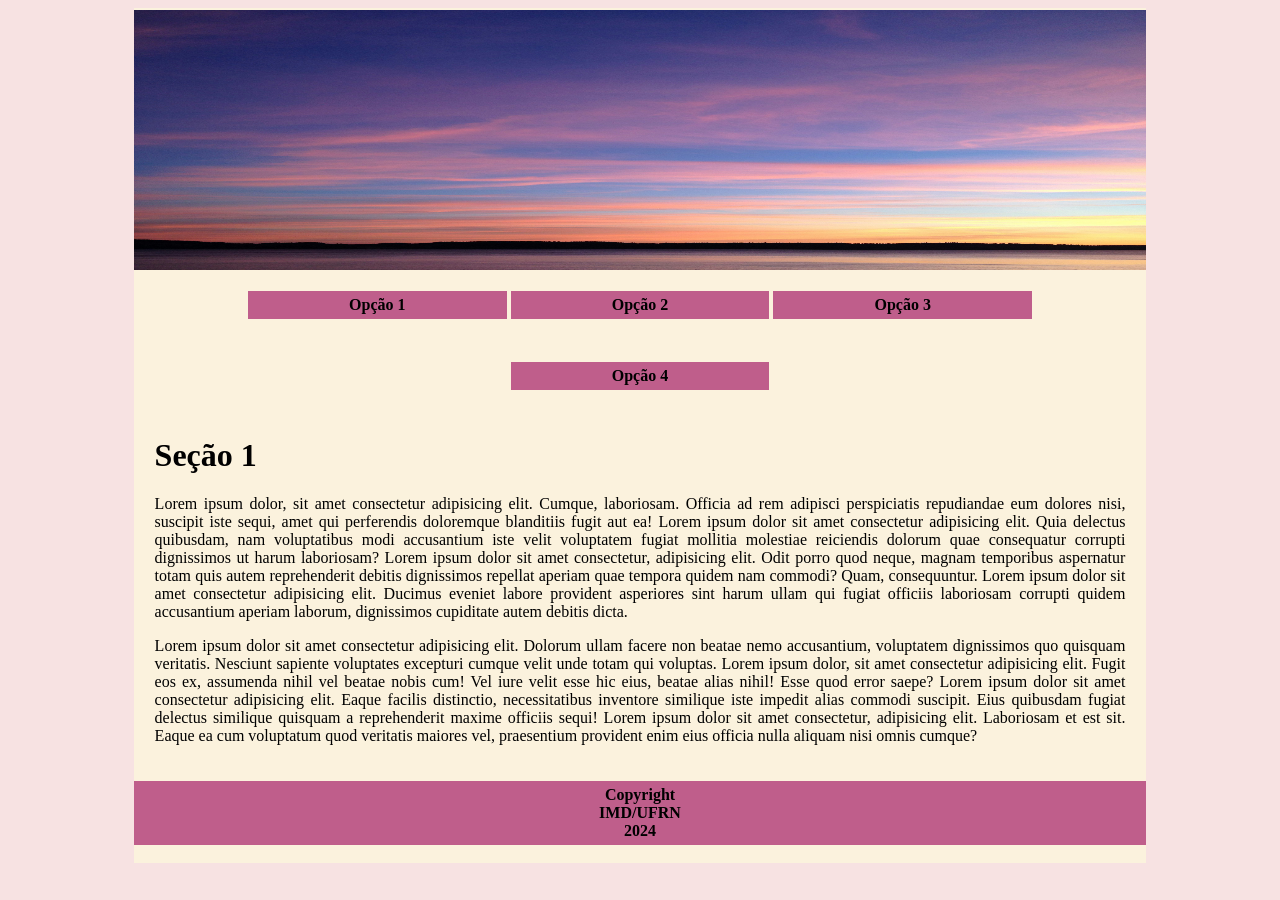
==== Exercicio3/html/index.html @ 89593054 "Exercício 03" ====
<!DOCTYPE html>
<html lang="pt-br">

<head>
  <meta charset="utf-8">
  <meta name="viewport" content="width=device-width">
  <title>Formatação</title>
  <link href="../css/style.css" rel="stylesheet" type="text/css" />
</head>
<body>
  <div id="header">
    
    <img src="../resources/images/sky.jpg" alt="sky">
    <h4 class="menu">Opção 1</h4>
    <h4 class="menu">Opção 2</h4>
    <h4 class="menu">Opção 3</h4>
    <h4 class="menu">Opção 4</h4>

  </div>

  <div id="article">
    <h1>Seção 1</h1>

    <p class="p">Lorem ipsum dolor, sit amet consectetur adipisicing elit. Cumque, laboriosam. Officia ad rem adipisci perspiciatis repudiandae eum dolores nisi, suscipit iste sequi, amet qui perferendis doloremque blanditiis fugit aut ea! Lorem ipsum dolor sit amet consectetur adipisicing elit. Quia delectus quibusdam, nam voluptatibus modi accusantium iste velit voluptatem fugiat mollitia molestiae reiciendis dolorum quae consequatur corrupti dignissimos ut harum laboriosam? Lorem ipsum dolor sit amet consectetur, adipisicing elit. Odit porro quod neque, magnam temporibus aspernatur totam quis autem reprehenderit debitis dignissimos repellat aperiam quae tempora quidem nam commodi? Quam, consequuntur. Lorem ipsum dolor sit amet consectetur adipisicing elit. Ducimus eveniet labore provident asperiores sint harum ullam qui fugiat officiis laboriosam corrupti quidem accusantium aperiam laborum, dignissimos cupiditate autem debitis dicta.</p>

    <p class="p">Lorem ipsum dolor sit amet consectetur adipisicing elit. Dolorum ullam facere non beatae nemo accusantium, voluptatem dignissimos quo quisquam veritatis. Nesciunt sapiente voluptates excepturi cumque velit unde totam qui voluptas. Lorem ipsum dolor, sit amet consectetur adipisicing elit. Fugit eos ex, assumenda nihil vel beatae nobis cum! Vel iure velit esse hic eius, beatae alias nihil! Esse quod error saepe? Lorem ipsum dolor sit amet consectetur adipisicing elit. Eaque facilis distinctio, necessitatibus inventore similique iste impedit alias commodi suscipit. Eius quibusdam fugiat delectus similique quisquam a reprehenderit maxime officiis sequi! Lorem ipsum dolor sit amet consectetur, adipisicing elit. Laboriosam et est sit. Eaque ea cum voluptatum quod veritatis maiores vel, praesentium provident enim eius officia nulla aliquam nisi omnis cumque?</p>
  </div>

  <div id="footer">
    <h3>Copyright IMD/UFRN 2024</h3>
  </div>
  
</body>
</html>
---- Exercicio3/css/style.css ----
body{
    font-size: medium;
    background-color: #f7e2e2;
}

div{
    text-align: center;
    margin-left: 10%;
    margin-right: 10%;
    padding-top: 2px;
    padding-bottom: 2px;
    background-color: #FBF2DD
}

img{
    width: 100%;
    height: 260px;
    display: block;
}

.menu{
    display: inline-block;
    position: relative;
    padding-left: 10%;
    padding-right: 10%;
    padding-top: 5px;
    padding-bottom: 5px;
    background-color: #BF5E8B;
}

h1{
    text-align: justify;
    padding-left: 2%;
}

.p{
    text-align: justify;
    padding-left: 2%;
    padding-right: 2%;
}

h3{
    display: inline-block;
    background-color: #BF5E8B;
    padding-left: 45%;
    padding-right: 45%;
    padding-top: 5px;
    padding-bottom: 5px;
    font-size: 12pt;
    position: relative;
}
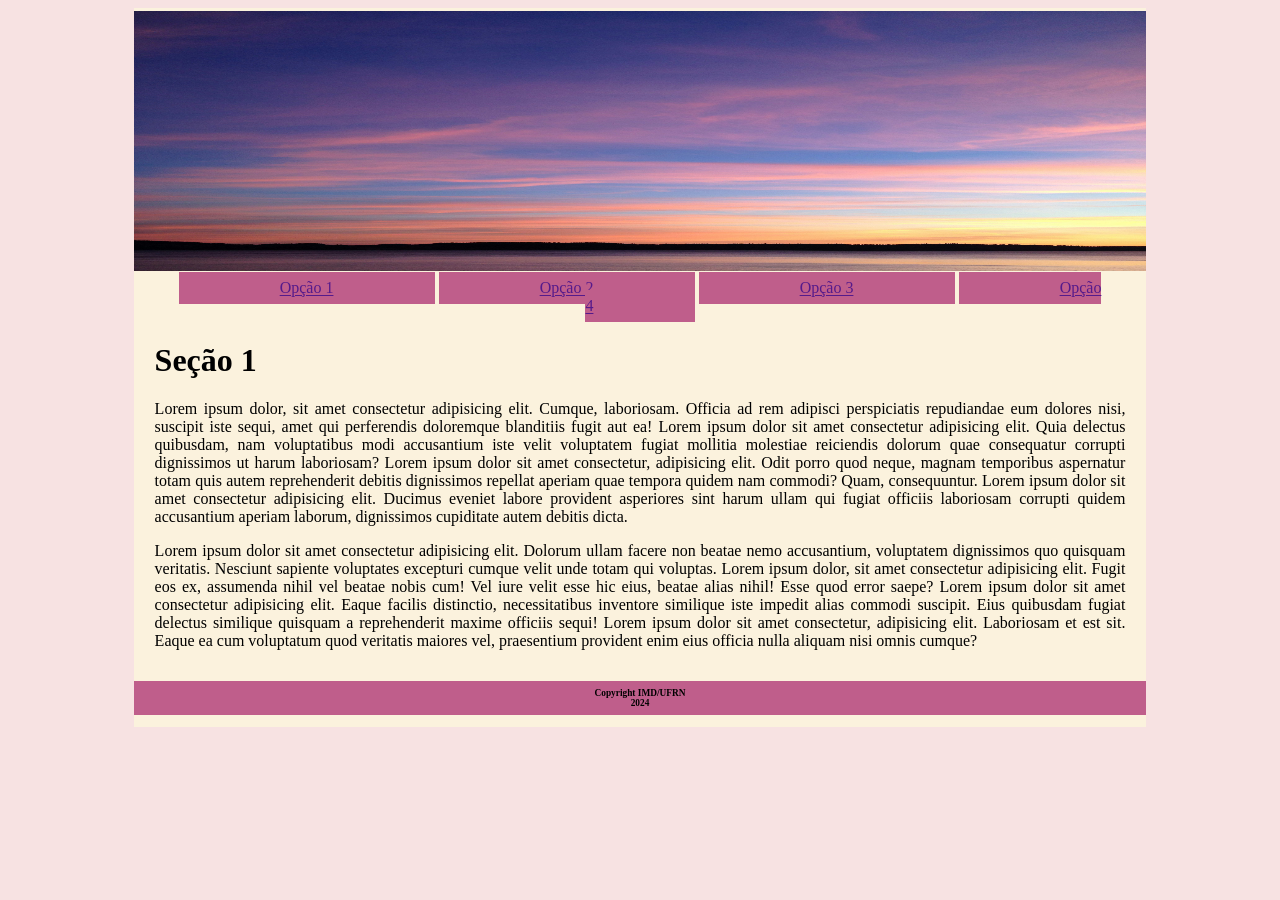
==== commit cdf856d4: "Exercício 3 - Update" ====
--- a/Exercicio3/html/index.html
+++ b/Exercicio3/html/index.html
@@ -8,17 +8,21 @@
   <link href="../css/style.css" rel="stylesheet" type="text/css" />
 </head>
 <body>
-  <div id="header">
-    
+
+  <div id="image" class="divs">
     <img src="../resources/images/sky.jpg" alt="sky">
-    <h4 class="menu">Opção 1</h4>
-    <h4 class="menu">Opção 2</h4>
-    <h4 class="menu">Opção 3</h4>
-    <h4 class="menu">Opção 4</h4>
-
   </div>
 
-  <div id="article">
+  <div id="header" class="divs">      
+    <ul>
+      <li class="menu"><a href="">Opção 1</a></li>
+      <li class="menu"><a href="">Opção 2</a></li>
+      <li class="menu"><a href="">Opção 3</a></li>
+      <li class="menu"><a href="">Opção 4</a></li>
+    </ul>
+  </div>
+
+  <div id="article" class="divs">
     <h1>Seção 1</h1>
 
     <p class="p">Lorem ipsum dolor, sit amet consectetur adipisicing elit. Cumque, laboriosam. Officia ad rem adipisci perspiciatis repudiandae eum dolores nisi, suscipit iste sequi, amet qui perferendis doloremque blanditiis fugit aut ea! Lorem ipsum dolor sit amet consectetur adipisicing elit. Quia delectus quibusdam, nam voluptatibus modi accusantium iste velit voluptatem fugiat mollitia molestiae reiciendis dolorum quae consequatur corrupti dignissimos ut harum laboriosam? Lorem ipsum dolor sit amet consectetur, adipisicing elit. Odit porro quod neque, magnam temporibus aspernatur totam quis autem reprehenderit debitis dignissimos repellat aperiam quae tempora quidem nam commodi? Quam, consequuntur. Lorem ipsum dolor sit amet consectetur adipisicing elit. Ducimus eveniet labore provident asperiores sint harum ullam qui fugiat officiis laboriosam corrupti quidem accusantium aperiam laborum, dignissimos cupiditate autem debitis dicta.</p>
@@ -26,7 +30,7 @@
     <p class="p">Lorem ipsum dolor sit amet consectetur adipisicing elit. Dolorum ullam facere non beatae nemo accusantium, voluptatem dignissimos quo quisquam veritatis. Nesciunt sapiente voluptates excepturi cumque velit unde totam qui voluptas. Lorem ipsum dolor, sit amet consectetur adipisicing elit. Fugit eos ex, assumenda nihil vel beatae nobis cum! Vel iure velit esse hic eius, beatae alias nihil! Esse quod error saepe? Lorem ipsum dolor sit amet consectetur adipisicing elit. Eaque facilis distinctio, necessitatibus inventore similique iste impedit alias commodi suscipit. Eius quibusdam fugiat delectus similique quisquam a reprehenderit maxime officiis sequi! Lorem ipsum dolor sit amet consectetur, adipisicing elit. Laboriosam et est sit. Eaque ea cum voluptatum quod veritatis maiores vel, praesentium provident enim eius officia nulla aliquam nisi omnis cumque?</p>
   </div>
 
-  <div id="footer">
+  <div id="footer" class="divs">
     <h3>Copyright IMD/UFRN 2024</h3>
   </div>
   
--- a/Exercicio3/css/style.css
+++ b/Exercicio3/css/style.css
@@ -1,31 +1,41 @@
 body{
     font-size: medium;
     background-color: #f7e2e2;
+    font-family: 'Times New Roman', Times, serif;
 }
 
 div{
     text-align: center;
     margin-left: 10%;
     margin-right: 10%;
-    padding-top: 2px;
-    padding-bottom: 2px;
+    padding-top: 0.2%;
+    padding-bottom: 0.2%;
     background-color: #FBF2DD
 }
 
 img{
     width: 100%;
     height: 260px;
-    display: block;
+    display: inline;
+    margin: 0pt;
+    padding: 0pt;
+    border: 0px;
+}
+
+ul{
+    margin: 0px;
+    padding: 0px;
 }
 
 .menu{
-    display: inline-block;
+    display: inline;
     position: relative;
     padding-left: 10%;
     padding-right: 10%;
-    padding-top: 5px;
-    padding-bottom: 5px;
+    padding-top: 0.7%;
+    padding-bottom: 0.7%;
     background-color: #BF5E8B;
+    margin: 0pt;
 }
 
 h1{
@@ -40,12 +50,10 @@
 }
 
 h3{
-    display: inline-block;
     background-color: #BF5E8B;
     padding-left: 45%;
     padding-right: 45%;
-    padding-top: 5px;
-    padding-bottom: 5px;
-    font-size: 12pt;
-    position: relative;
+    padding-top: 0.7%;
+    padding-bottom: 0.7%;
+    font-size: 7pt;
 }
